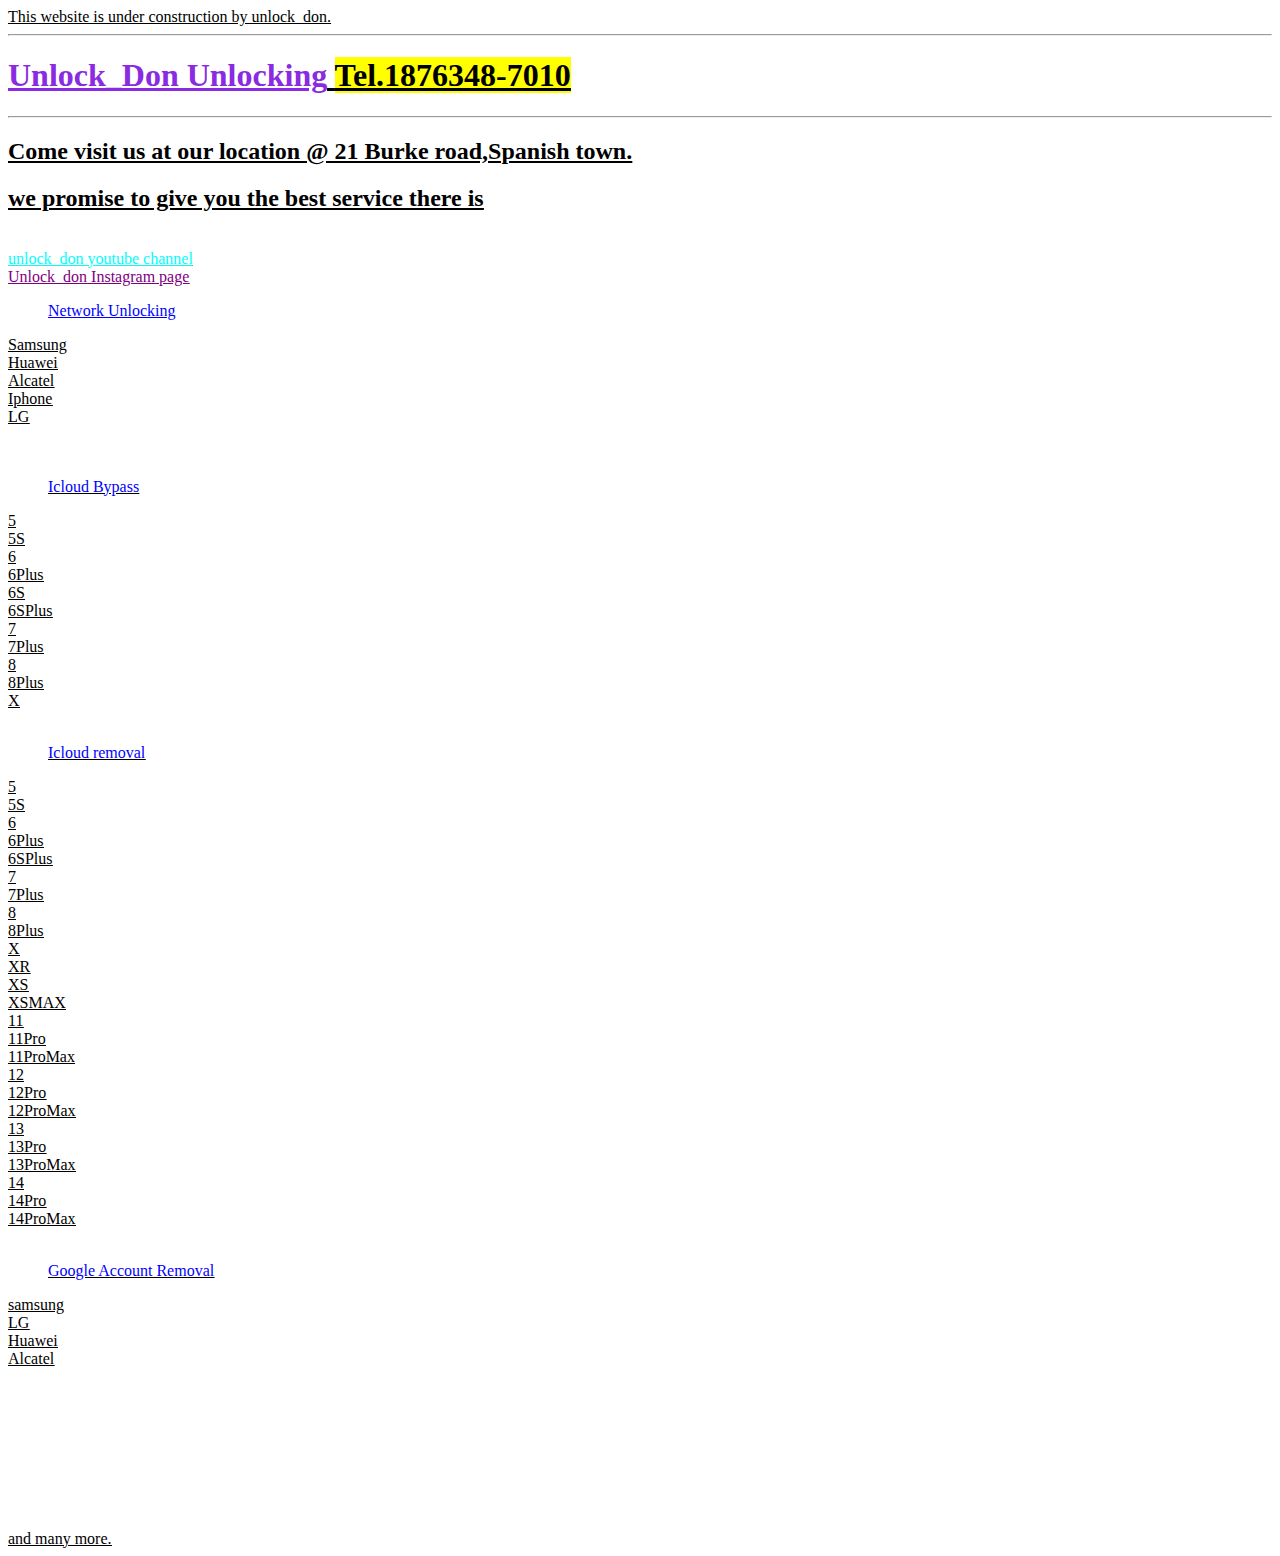
==== index.html @ 7c879b98 "Update index.html" ====
<!DOCTYPE html>
<html lang="en">
  <head>
    <meta charset="UTF-8" />
    <meta http-equiv="X-UA-Compatible" content="IE=edge" />
    <meta name="viewport" content="width=device-width, initial-scale=1.0" />
    <link rel="stylesheet" href="unlock_don.css" />
    <title>Unlock_Don Unlocking</title>
      
      <style>
        .blink {
      animation: blink 1s linear infinite;
  }

  @keyframes blink {
      50% {
          opacity: 0;
      }
  }
</style>
    
    
    <div class="blink" color="orange"><u>This website is under construction by unlock_don.<u/><div/>
    <hr />


    
  </head>

  <body>
   
    <h1><u><bold>Unlock_Don Unlocking<bold/></u> <mark>Tel.1876348-7010</mark></h1>
    <hr />
    <h2>Come visit us at our location @ 21 Burke road,Spanish town.</h2>
    <h2>we promise to give you the best service there is</h2>
    <br />
    
     <a class= "youtube"href="https://www.youtube.com/shorts/UmE8lLXrrH4">unlock_don youtube channel</a>
    <br/>
      <a class = "instagram" href="https://www.instagram.com/unlock_don/">Unlock_don Instagram page</a>
    
    <ul class="networkunlocking">
      <u>Network Unlocking<u/>
    </ul>
    <li>Samsung</li>
    <li>Huawei</li>
    <li>Alcatel</li>
    <li>Iphone</li>
    <li>LG</li>
    <li></li>
    <br />
    <ul class="icloudbypass">
      Icloud Bypass
    </ul>
    <li>5</li>
    <li>5S</li>
    <li>6</li>
    <li>6Plus</li>
    <li>6S</li>
    <li>6SPlus</li>
    <li>7</li>
    <li>7Plus</li>
    <li>8</li>
    <li>8Plus</li>
    <li>X</li>
    <br />
    <ul class="icloudremoval">
      Icloud removal
    </ul>
    <li>5</li>
    <li>5S</li>
    <li>6</li>
    <li>6Plus</li>
    <li>6SPlus</li>
    <li>7</li>
    <li>7Plus</li>
    <li>8</li>
    <li>8Plus</li>
    <li>X</li>
    <li>XR</li>
    <li>XS</li>
    <li>XSMAX</li>
    <li>11</li>
    <li>11Pro</li>
    <li>11ProMax</li>
    <li>12</li>
    <li>12Pro</li>
    <li>12ProMax</li>
    <li>13</li>
    <li>13Pro</li>
    <li>13ProMax</li>
    <li>14</li>
    <li>14Pro</li>
    <li>14ProMax</li>
    <br />
    <ul class="googleaccountremoval">
      Google Account Removal
    </ul>
    <li>samsung</li>
    <li>LG</li>
    <li>Huawei</li>
    <li>Alcatel</li>
    <li></li>
    <li></li>
    <li></li>
    <li></li>
    <li></li>
    <li></li>
    <li></li>
    <li></li>
    <li></li>
    <li>and many more.</li>
     
    
  </body>
 
</html>
---- unlock_don.css ----
html{
  background-image: url("") ;
  background-position: center;
  background-attachment: fixed;
  background-repeat: no-repeat;
  background-size: cover;
  
}

.youtube{
  color:aqua;

}

.instagram{
  color:purple;

}
h4{
  color: orange;

}

li{
  color: black;


}

h1 {
  color: blueviolet;
}

.networkunlocking {
  color:blue ;
}
.icloudbypass {
  color: blue;
}
.icloudremoval {
  color: blue;
}
.googleaccountremoval {
  color: blue;
}
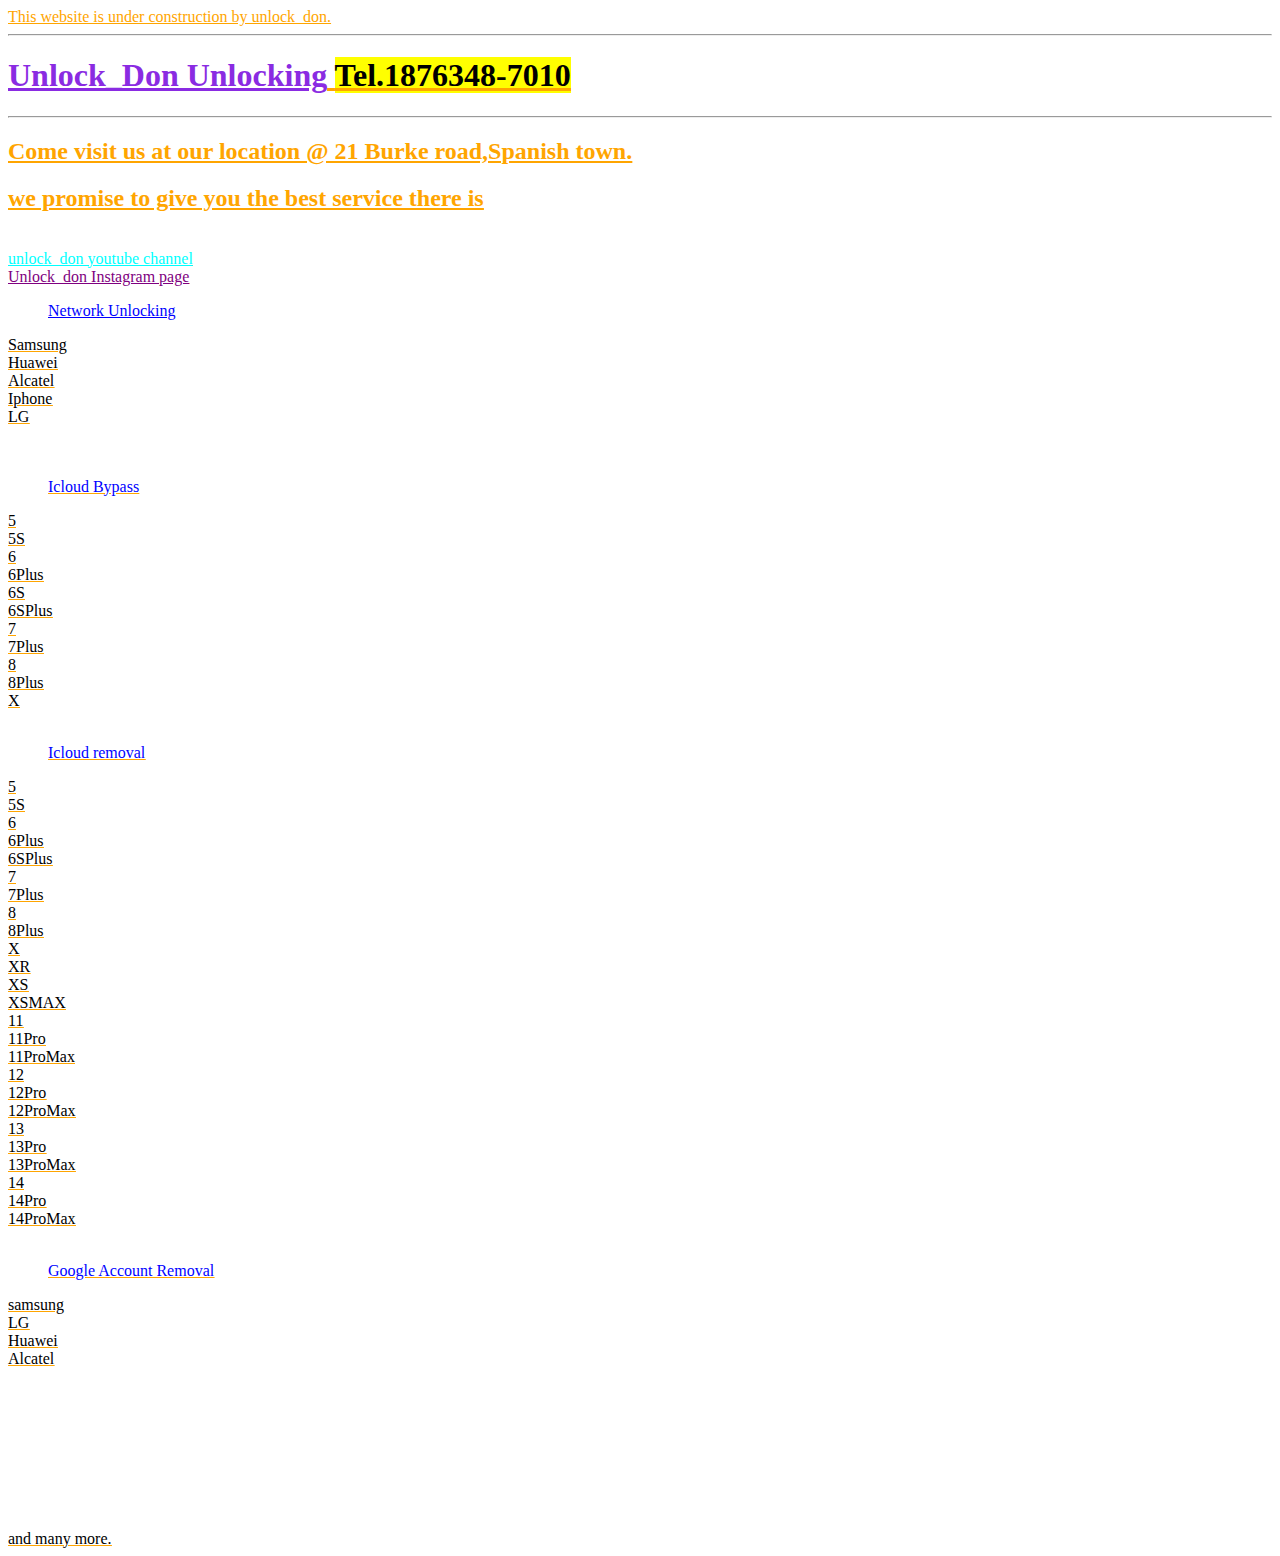
==== commit f224aaf2: "Update index.html" ====
--- a/index.html
+++ b/index.html
@@ -9,6 +9,8 @@
       
       <style>
         .blink {
+          color: orange;
+      
       animation: blink 1s linear infinite;
   }
 
@@ -20,7 +22,7 @@
 </style>
     
     
-    <div class="blink" color="orange"><u>This website is under construction by unlock_don.<u/><div/>
+    <span class="blink"><u>This website is under construction by unlock_don.<u/><span/>
     <hr />
 
 
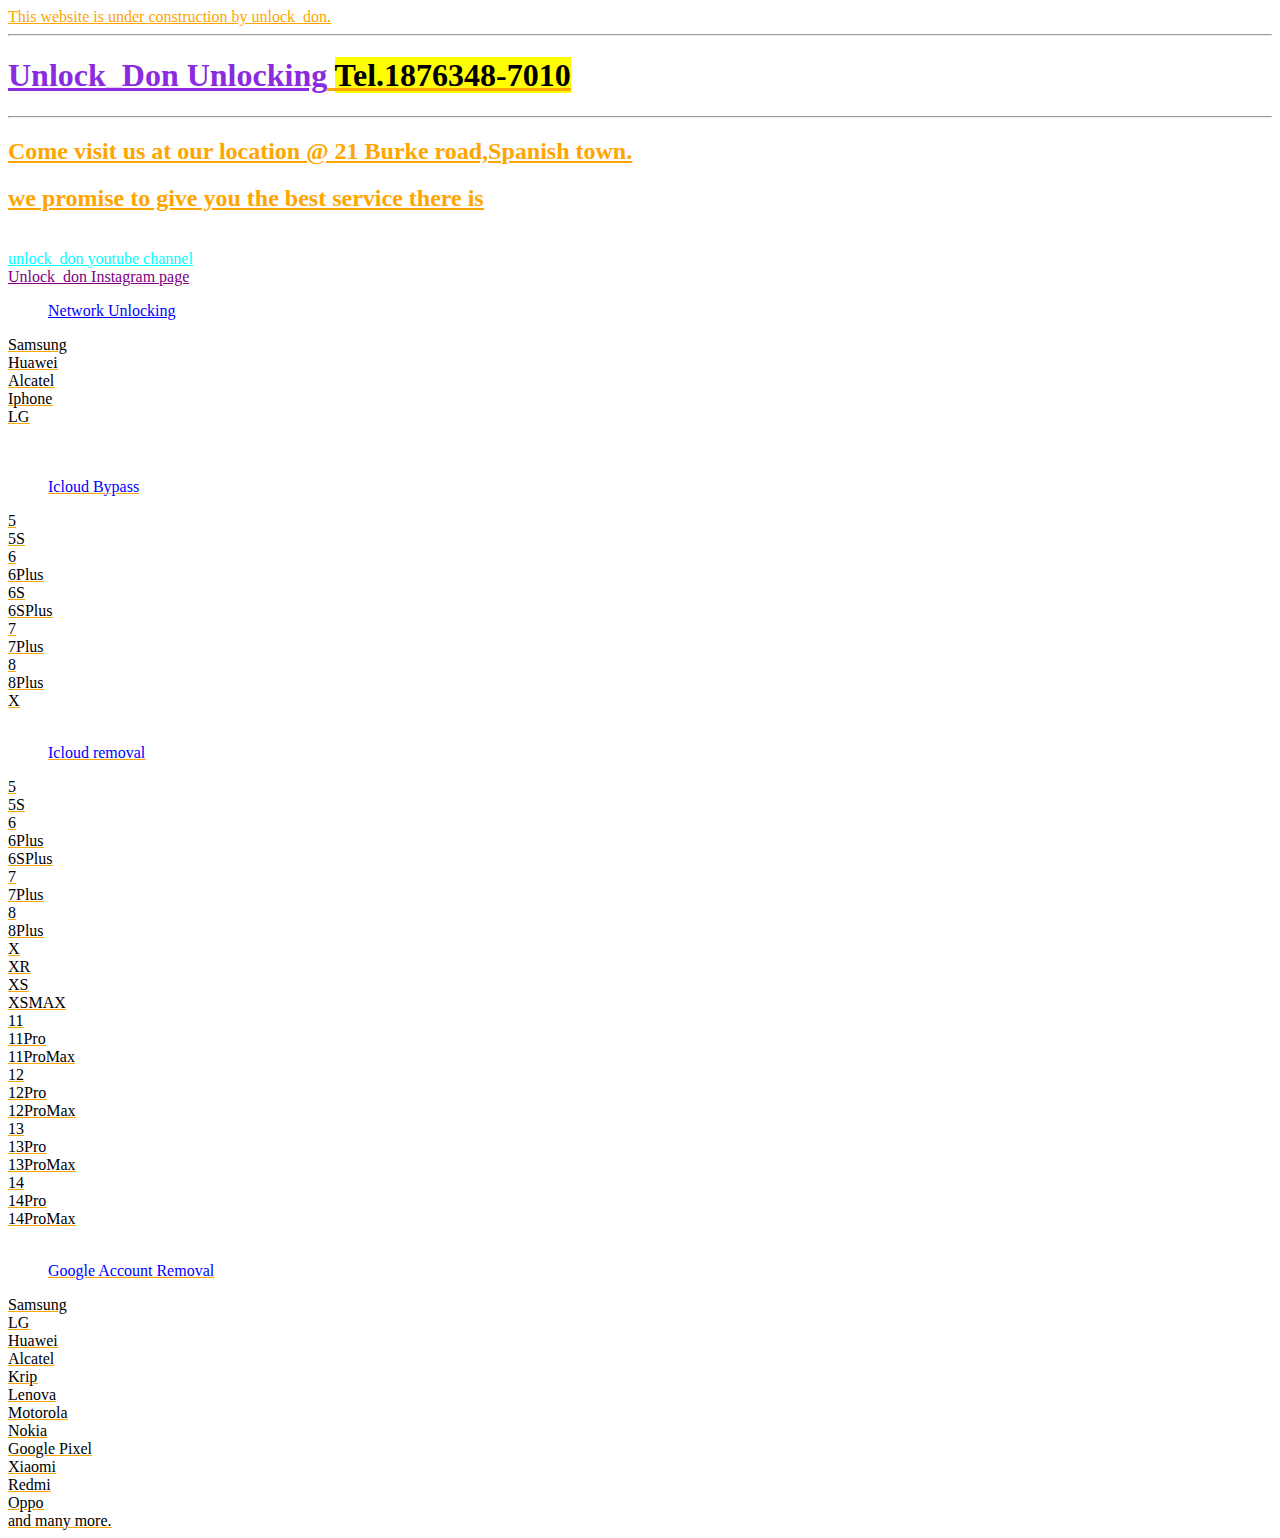
==== commit 12088d7f: "Update index.html" ====
--- a/index.html
+++ b/index.html
@@ -98,19 +98,19 @@
     <ul class="googleaccountremoval">
       Google Account Removal
     </ul>
-    <li>samsung</li>
+    <li>Samsung</li>
     <li>LG</li>
     <li>Huawei</li>
     <li>Alcatel</li>
-    <li></li>
-    <li></li>
-    <li></li>
-    <li></li>
-    <li></li>
-    <li></li>
-    <li></li>
-    <li></li>
-    <li></li>
+    <li>Krip</li>
+    <li>Lenova</li>
+    <li>Motorola</li>
+    <li>Nokia</li>
+    <li>Google Pixel</li>
+    <li>Xiaomi</li>
+    <li>Redmi</li>
+    <li>Oppo</li>
+    <liVivo></li>
     <li>and many more.</li>
      
     
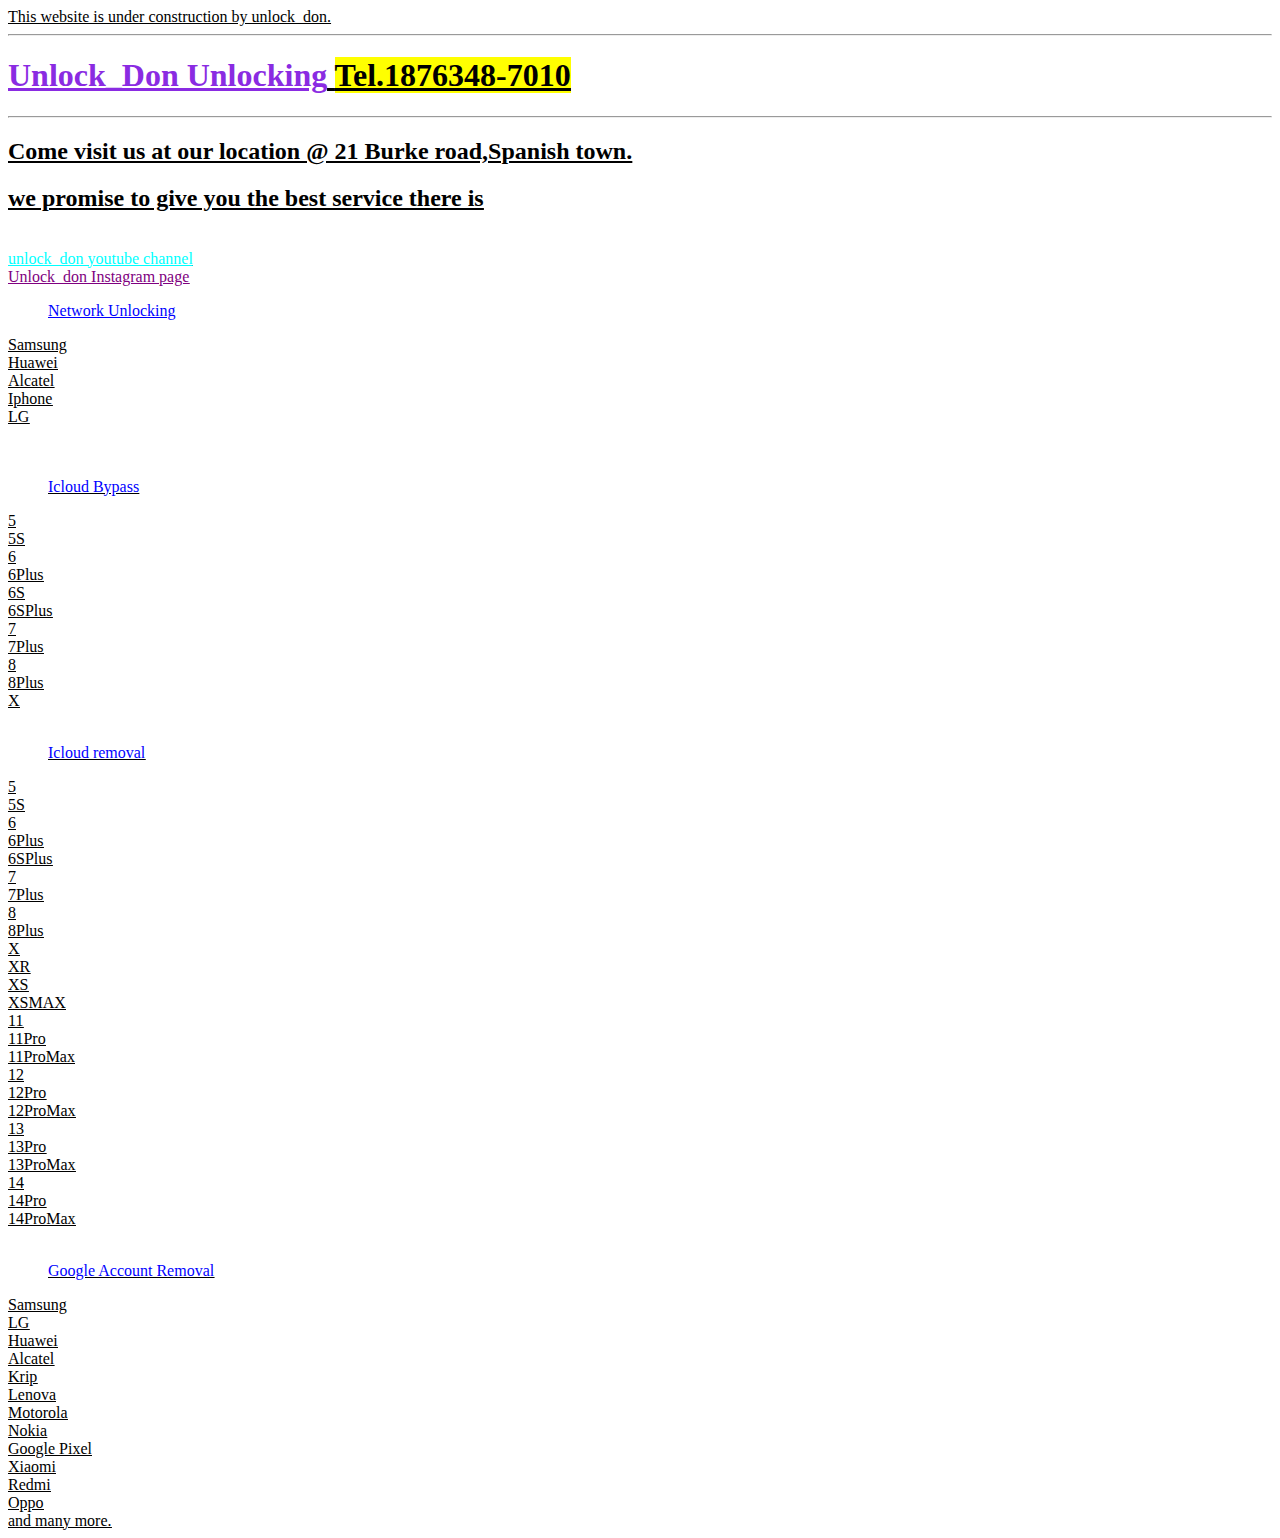
==== commit a1fd5c4d: "Update index.html" ====
--- a/index.html
+++ b/index.html
@@ -9,7 +9,7 @@
       
       <style>
         .blink {
-          color: orange;
+          color: ;
       
       animation: blink 1s linear infinite;
   }
--- a/unlock_don.css
+++ b/unlock_don.css
@@ -5,7 +5,10 @@
   background-repeat: no-repeat;
   background-size: cover;
   
-}
+  h2{
+    color:black;
+  
+  }
 
 .youtube{
   color:aqua;
@@ -17,7 +20,7 @@
 
 }
 h4{
-  color: orange;
+  color:;
 
 }
 
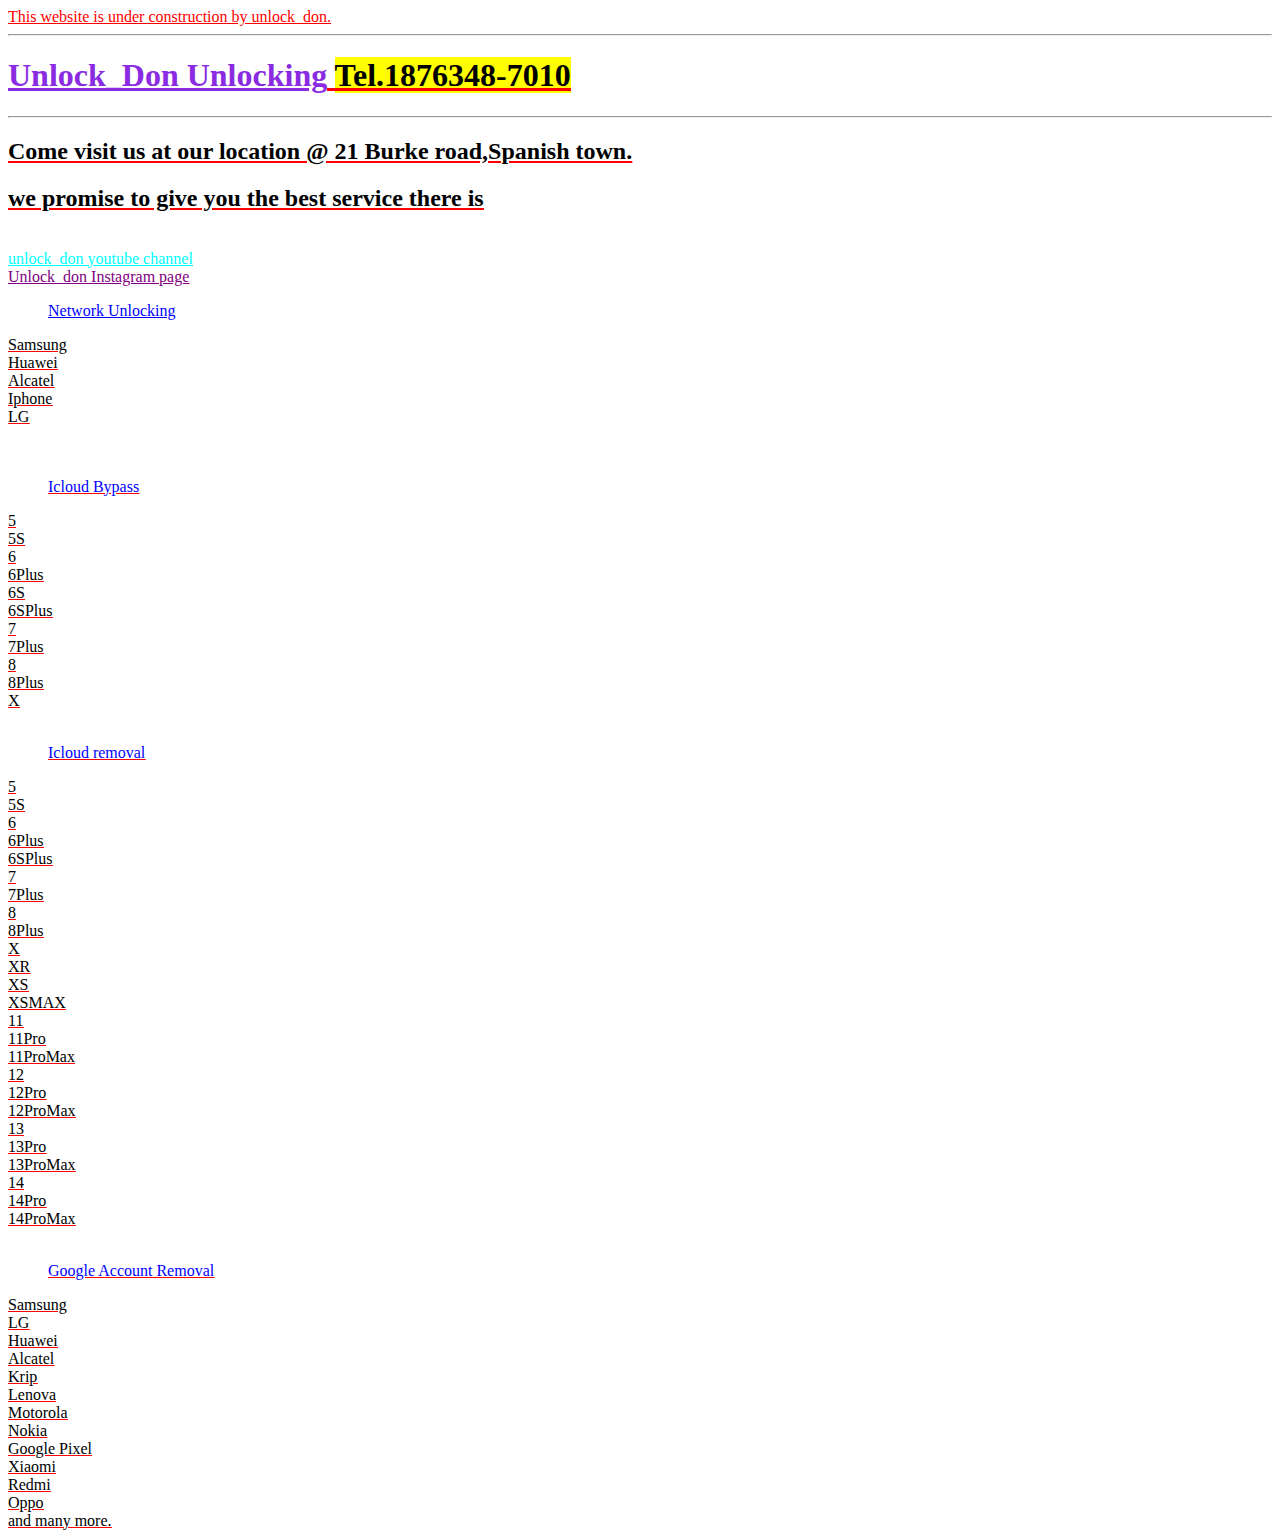
==== commit 9d60d605: "Update index.html" ====
--- a/index.html
+++ b/index.html
@@ -9,15 +9,9 @@
       
       <style>
         .blink {
-          color: ;
+          color: red;
       
       animation: blink 1s linear infinite;
-  }
-
-  @keyframes blink {
-      50% {
-          opacity: 0;
-      }
   }
 </style>
     
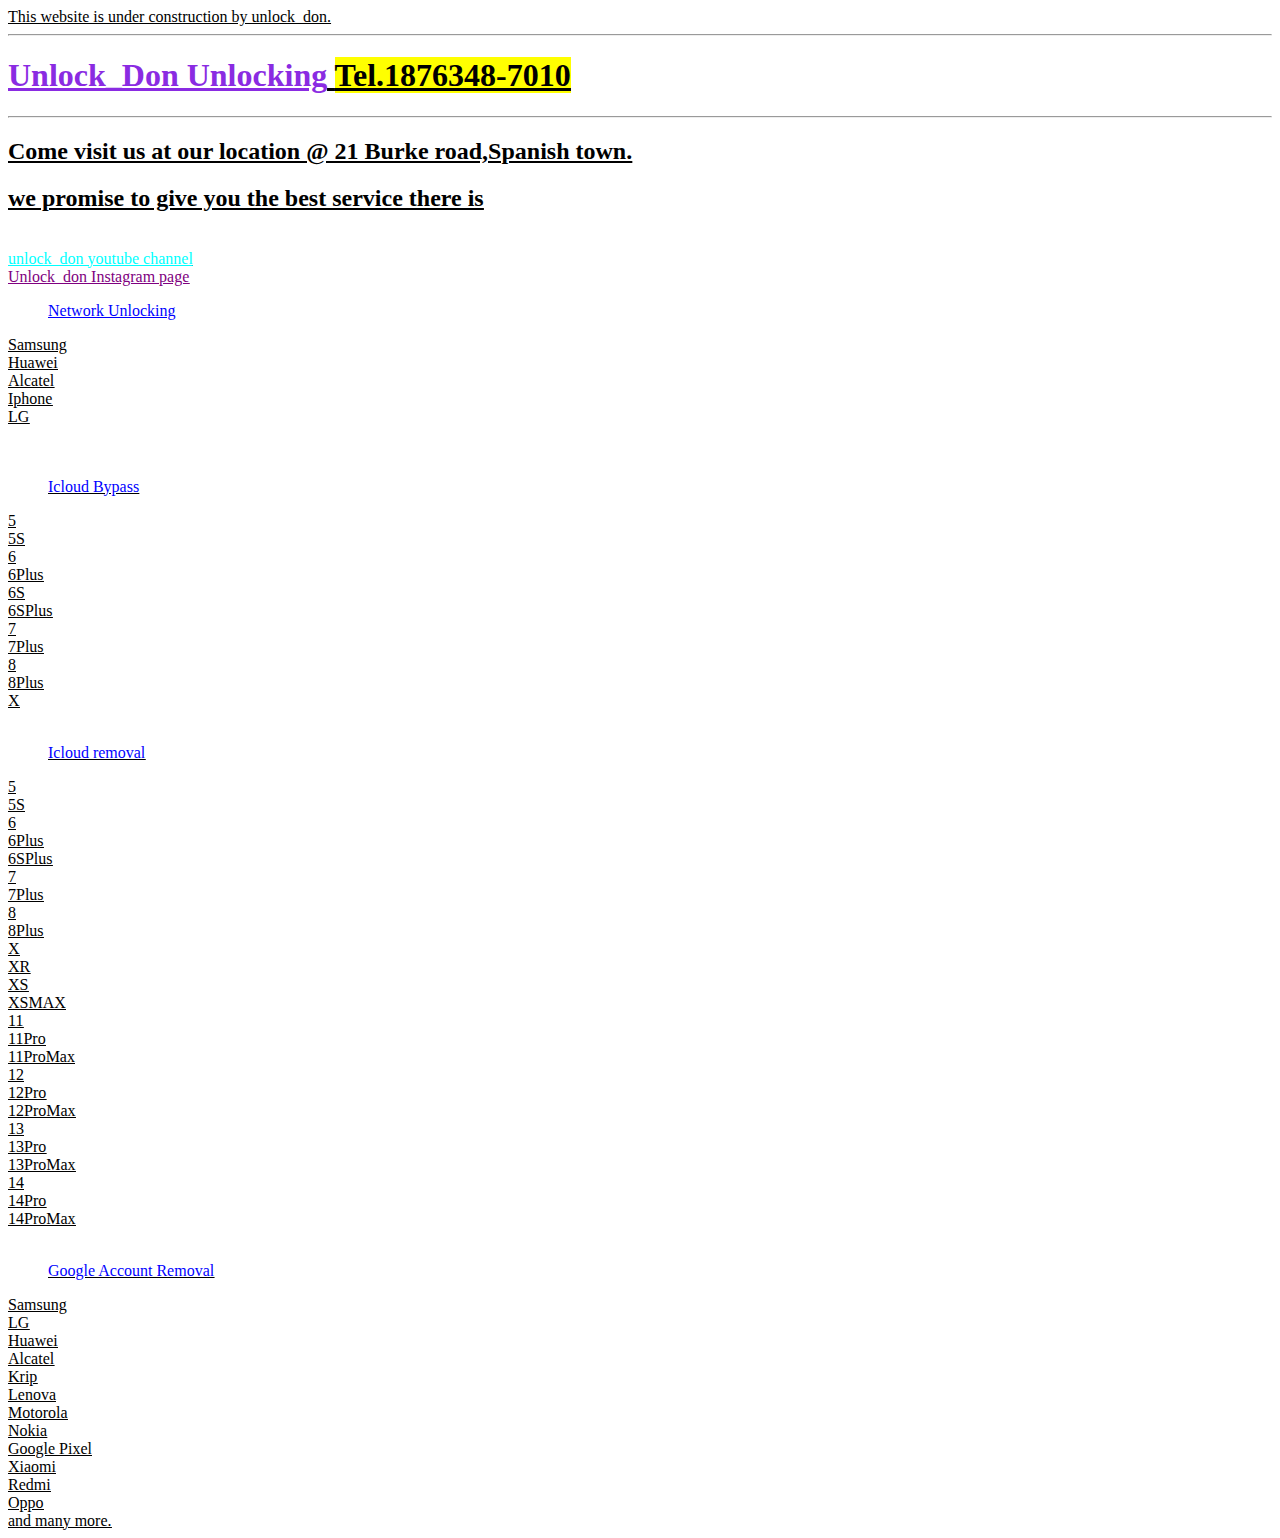
==== commit 848b8c01: "Update index.html" ====
--- a/index.html
+++ b/index.html
@@ -9,9 +9,9 @@
       
       <style>
         .blink {
-          color: red;
+          color:;
       
-      animation: blink 1s linear infinite;
+      animation:;
   }
 </style>
     
